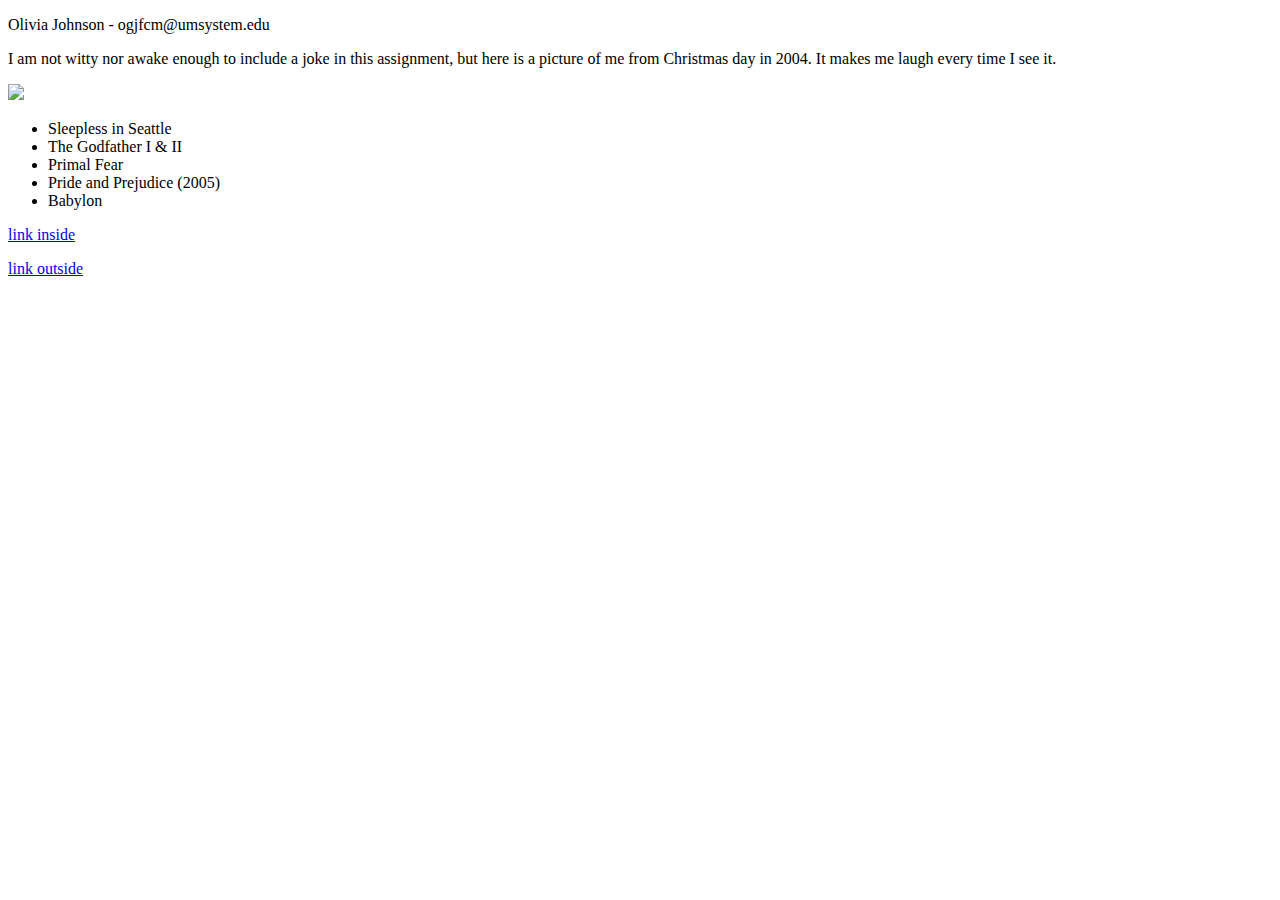
==== oliviaj_website.html @ 9fc1dfb9 "Add files via upload" ====
<!doctype html>
<html class="no-js" lanf="en" dir="ltr"
  <head>
   <meta charset='utf-9'>
   <title>My Super Impressive Website</title>
  </head>
  <body>
   <p>Olivia Johnson - ogjfcm@umsystem.edu </p>
   <p>I am not witty nor awake enough to include a joke in this assignment, but here is a picture of me from Christmas day in 2004. It makes me laugh every time I see it.</p>
   <a href="mailto:ogjfcm@umsystem.edu"><img src="img/little_olivia.jpg"></a>
   <a href=""><img src""></a>
  <ul>
   <li>Sleepless in Seattle</li>
   <li>The Godfather I & II</li>
   <li>Primal Fear</li>
   <li>Pride and Prejudice (2005)</li>
   <li>Babylon</li>
  </ul>
  <p>
   <a href="css/index.html">link inside</a>
  </p>
  <p>
   <a href="https://rjionline.org/">link outside</a>
  </p>
 </body>
 </html>
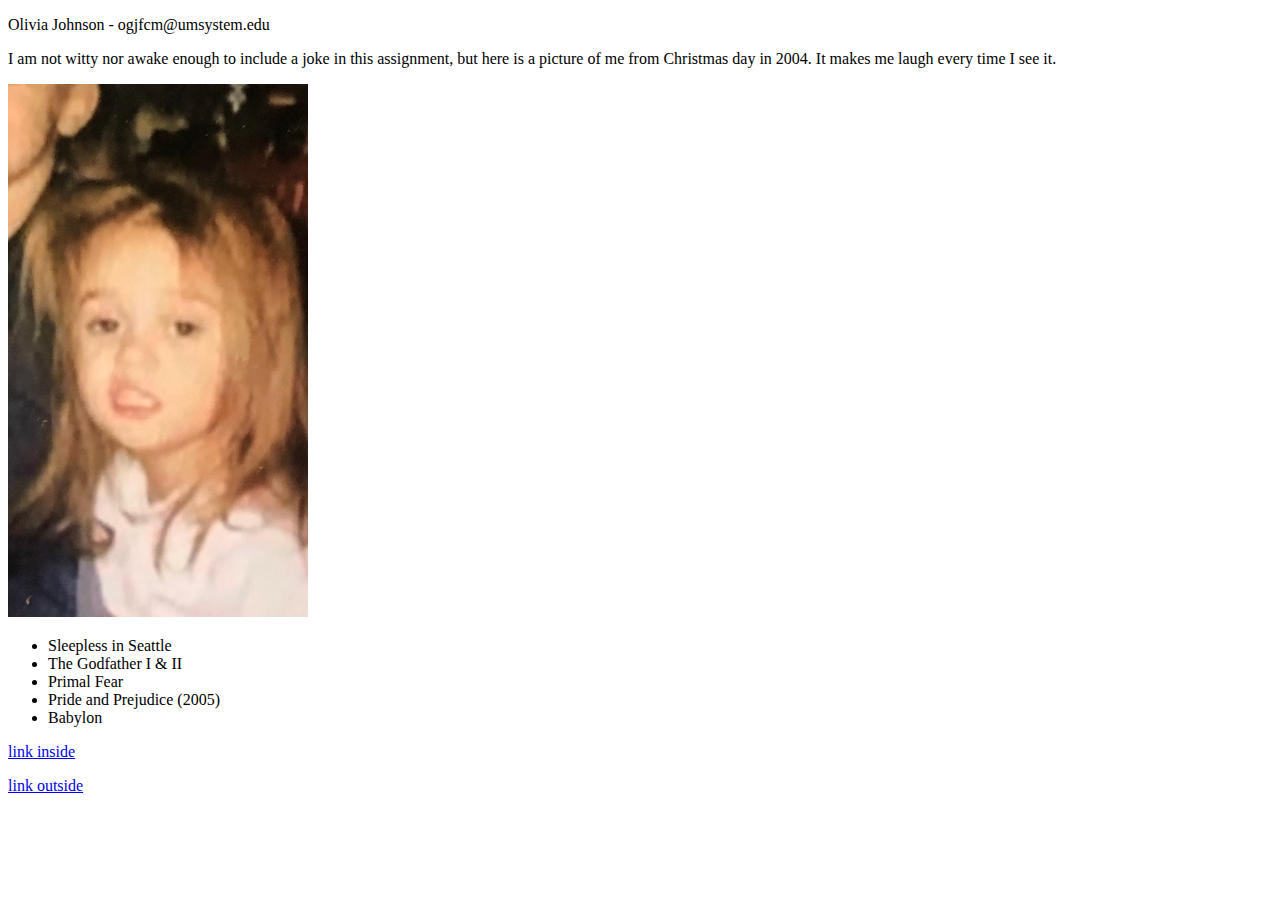
==== commit cc6a1bb3: "Update oliviaj_website.html" ====
--- a/oliviaj_website.html
+++ b/oliviaj_website.html
@@ -1,14 +1,14 @@
 <!doctype html>
-<html class="no-js" lanf="en" dir="ltr"
-  <head>
-   <meta charset='utf-9'>
-   <title>My Super Impressive Website</title>
+<html class="no-js" lang="en" dir="ltr">
+ <head>
+   <meta charset='utf-8'>
+    <title>My Super Impressive Website</title>
   </head>
   <body>
    <p>Olivia Johnson - ogjfcm@umsystem.edu </p>
    <p>I am not witty nor awake enough to include a joke in this assignment, but here is a picture of me from Christmas day in 2004. It makes me laugh every time I see it.</p>
    <a href="mailto:ogjfcm@umsystem.edu"><img src="img/little_olivia.jpg"></a>
-   <a href=""><img src""></a>
+   <a href=""><img src=""></a>
   <ul>
    <li>Sleepless in Seattle</li>
    <li>The Godfather I & II</li>
@@ -23,4 +23,4 @@
    <a href="https://rjionline.org/">link outside</a>
   </p>
  </body>
- </html>+ </html>
